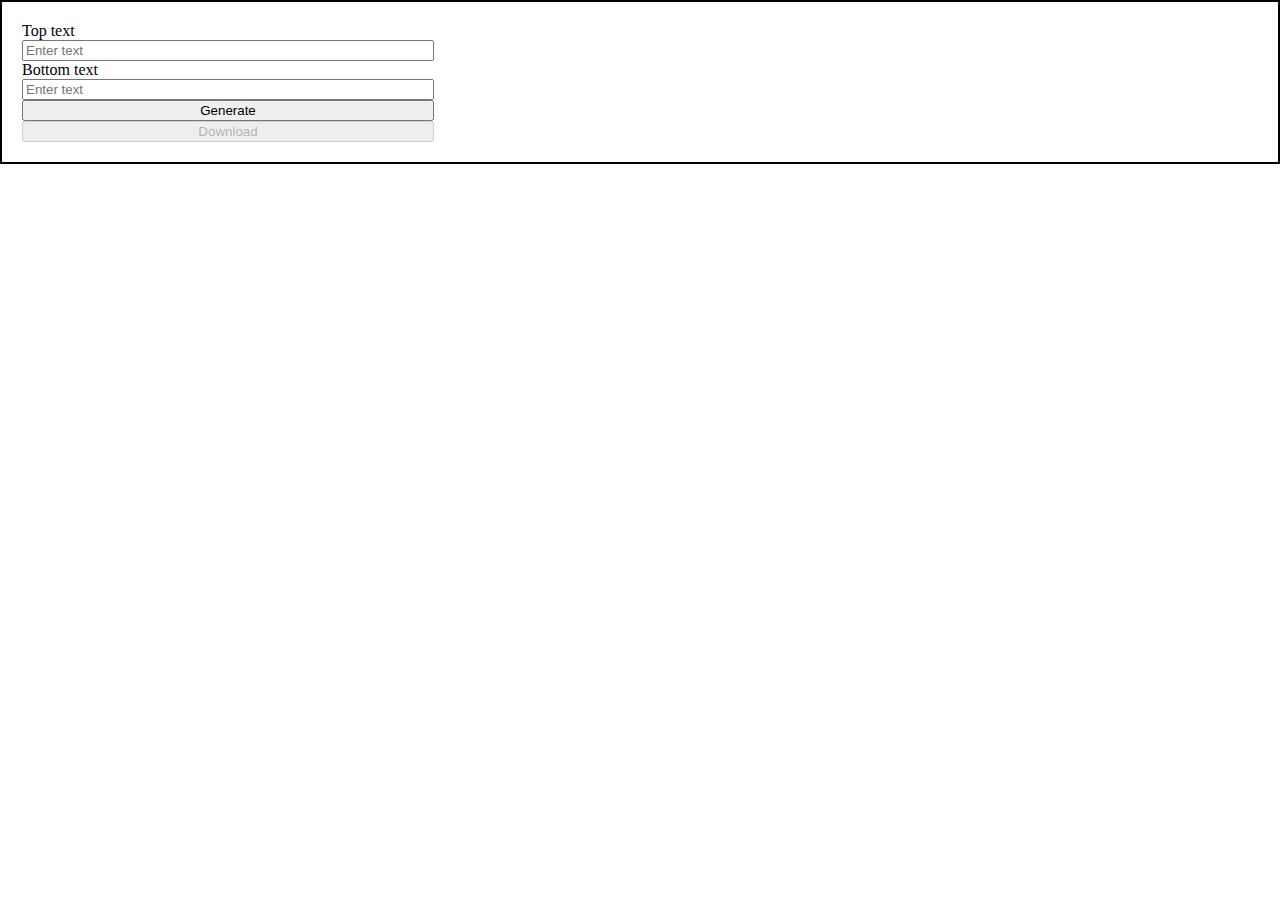
==== index.html @ 0b74e705 "first commit" ====
<!DOCTYPE html>
<html lang="en">
<head>
    <meta charset="UTF-8">
    <link rel="stylesheet" href="style.css">
<!--    <link href="https://cdn.jsdelivr.net/npm/bootstrap@5.2.3/dist/css/bootstrap.min.css" rel="stylesheet" integrity="sha384-rbsA2VBKQhggwzxH7pPCaAqO46MgnOM80zW1RWuH61DGLwZJEdK2Kadq2F9CUG65" crossorigin="anonymous">-->
<!--    <script src="https://cdn.jsdelivr.net/npm/bootstrap@5.2.3/dist/js/bootstrap.bundle.min.js" integrity="sha384-kenU1KFdBIe4zVF0s0G1M5b4hcpxyD9F7jL+jjXkk+Q2h455rYXK/7HAuoJl+0I4" crossorigin="anonymous"></script>-->
<!--    <script src="https://kit.fontawesome.com/16fe546cce.js" crossorigin="anonymous"></script>-->
<!--    defer reiskia kad scripta uzkrauna gale, ir galima i heada det, nereikia i apacia body-->
    <script src="script.js" defer></script>
    <title>Title</title>
</head>
<body>

<div class="container d-flex borderis p20 f-wrap">
    <div class="d-flex f-direction flex3">
        <label>Top text</label>
        <input type="text" placeholder="Enter text">
        <label>Bottom text</label>
        <input type="text" placeholder="Enter text">
        <button class="generate">Generate</button>
        <button class="download" disabled>Download</button>
    </div>
    <div class="d-flex flex6 j-center" style="position: relative">
        <div class="error">
            <p class="inputas">Top text</p>
            <img class="dydis1" src=""/>
            <p class="inputas1">Bottom text</p>
        </div>
    </div>
</div>

<div class="memes d-flex f-wrap j-even">
</div>

</body>
</html>
---- style.css ----
body {
    margin: 0;
}

.container {
}

.secondaryImage {
    display: none;
}

* {
    box-sizing: border-box;
}

.dydis {
    width: 350px;
    height: 350px;
}

.dydis1 {
    width: 550px;
    height: 450px;
}

.inputas {
    position: absolute;
    left: 420px;
    top: 10px;
    font-size: 50px;
    margin: 0;
}

a {
    text-decoration: none;
    color: black;
}

.inputas1 {
    position: absolute;
    left: 400px;
    top: 350px;
    font-size: 50px;
    margin: 0;
}

.error {
    display: none;
}

.male {
    background-color: blue;
}

.female {
    background-color: pink;
}

.progressBarInside {
    background-color: red;
    width: 0%;
    height: 20px;
}

/*.progressBar {*/
/*    transform: rotate(-90deg);*/
/*}*/

.d-flex {
    display: flex;
}

.f-wrap {
    flex-wrap: wrap;
}

.t-align-center {
    text-align: center;
}

.j-btw {
    justify-content: space-between;
}

.j-even {
    justify-content: space-evenly;
}

.j-center {
    justify-content: center;
}

.j-around {
    justify-content: space-around;
}

.f-direction {
    flex-direction: column;
}

.a-items-center {
    align-items: center;
}

.borderis {
    border: 2px solid black;
}

.p20 {
    padding: 20px;
}

.m10 {
    margin: 10px;
}

.flex3 {
    flex: 3;
}

.flex6 {
    flex: 6;
}

.flex1 {
    flex: 1;
}

.link-style {
    list-style: none;
}

.d-inline {
    display: inline-block;
}

.a-self-center {
    align-self: center;
}

@media screen and (max-width: 1400px){

}

@media screen and (max-width: 700px){

}
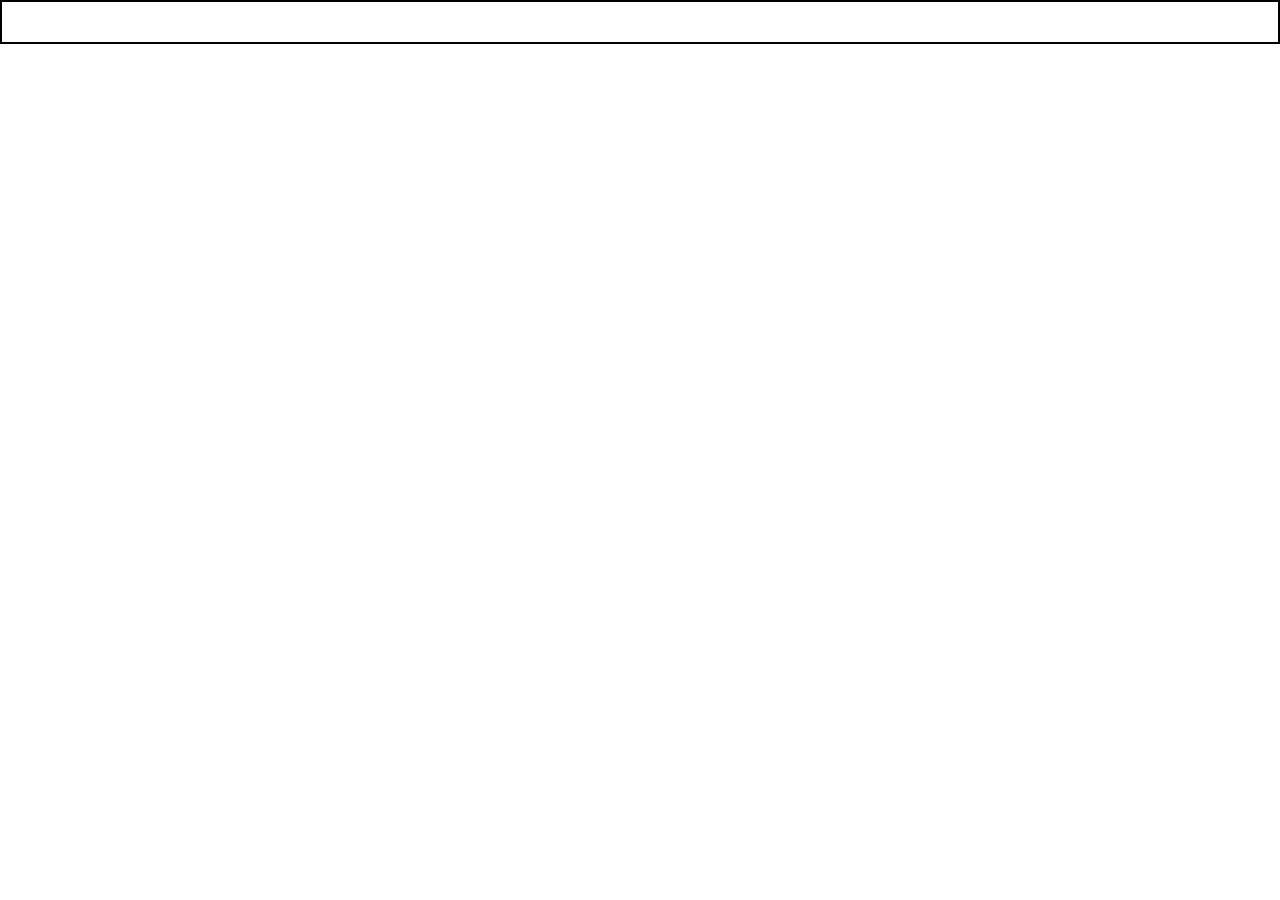
==== commit 0d780c5d: "change project" ====
--- a/index.html
+++ b/index.html
@@ -13,25 +13,7 @@
 <body>
 
 <div class="container d-flex borderis p20 f-wrap">
-    <div class="d-flex f-direction flex3">
-        <label>Top text</label>
-        <input type="text" placeholder="Enter text">
-        <label>Bottom text</label>
-        <input type="text" placeholder="Enter text">
-        <button class="generate">Generate</button>
-        <button class="download" disabled>Download</button>
-    </div>
-    <div class="d-flex flex6 j-center" style="position: relative">
-        <div class="error">
-            <p class="inputas">Top text</p>
-            <img class="dydis1" src=""/>
-            <p class="inputas1">Bottom text</p>
-        </div>
-    </div>
+
 </div>
-
-<div class="memes d-flex f-wrap j-even">
-</div>
-
 </body>
 </html>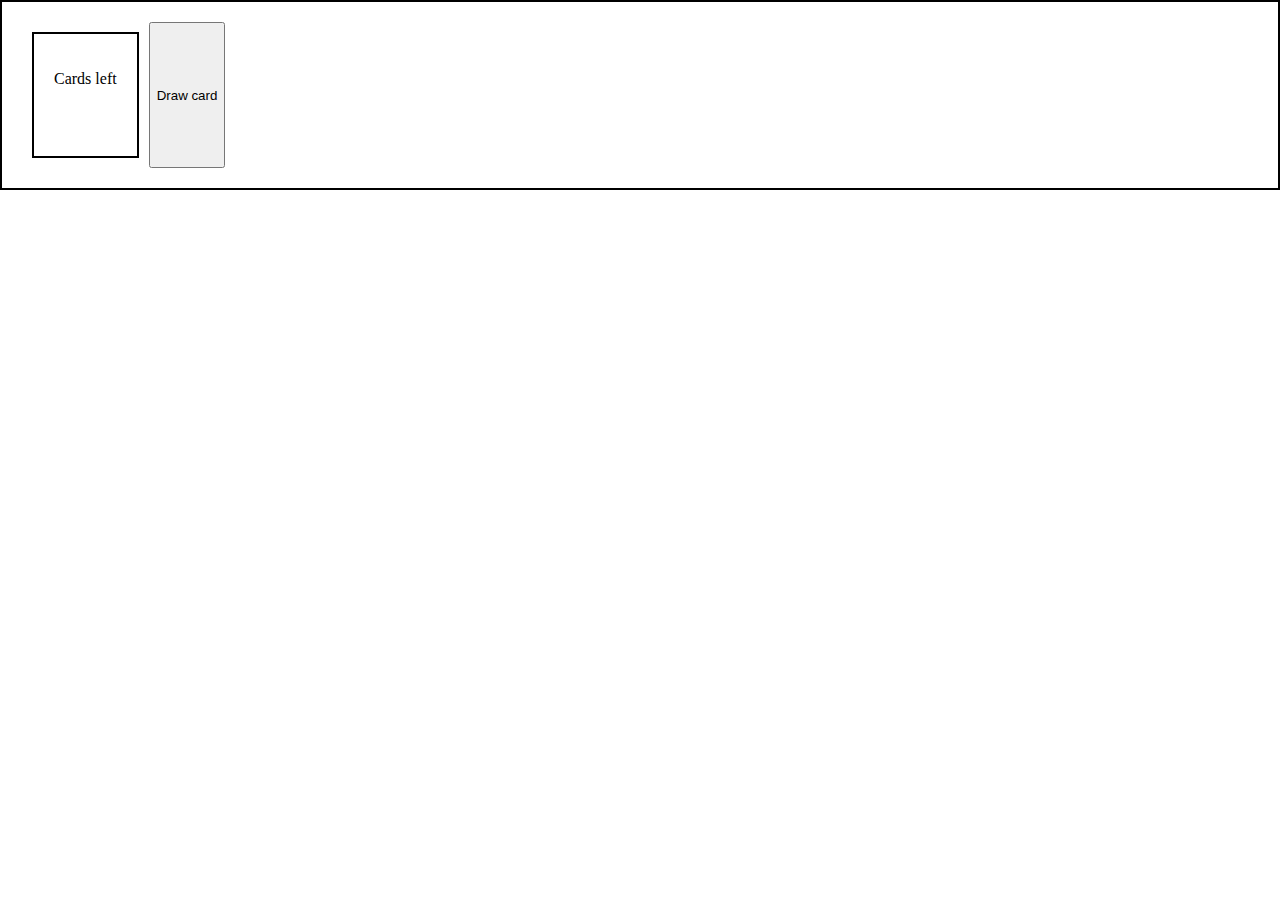
==== commit dc547974: "deck shuffler" ====
--- a/index.html
+++ b/index.html
@@ -14,6 +14,18 @@
 
 <div class="container d-flex borderis p20 f-wrap">
 
+    <div class="d-flex borderis p20 m10 f-direction">
+        <p>Cards left</p>
+        <p class="cardsLeft"></p>
+    </div>
+
+    <div class="cards">
+        <div>
+
+        </div>
+    </div>
+
+    <button>Draw card</button>
 </div>
 </body>
 </html>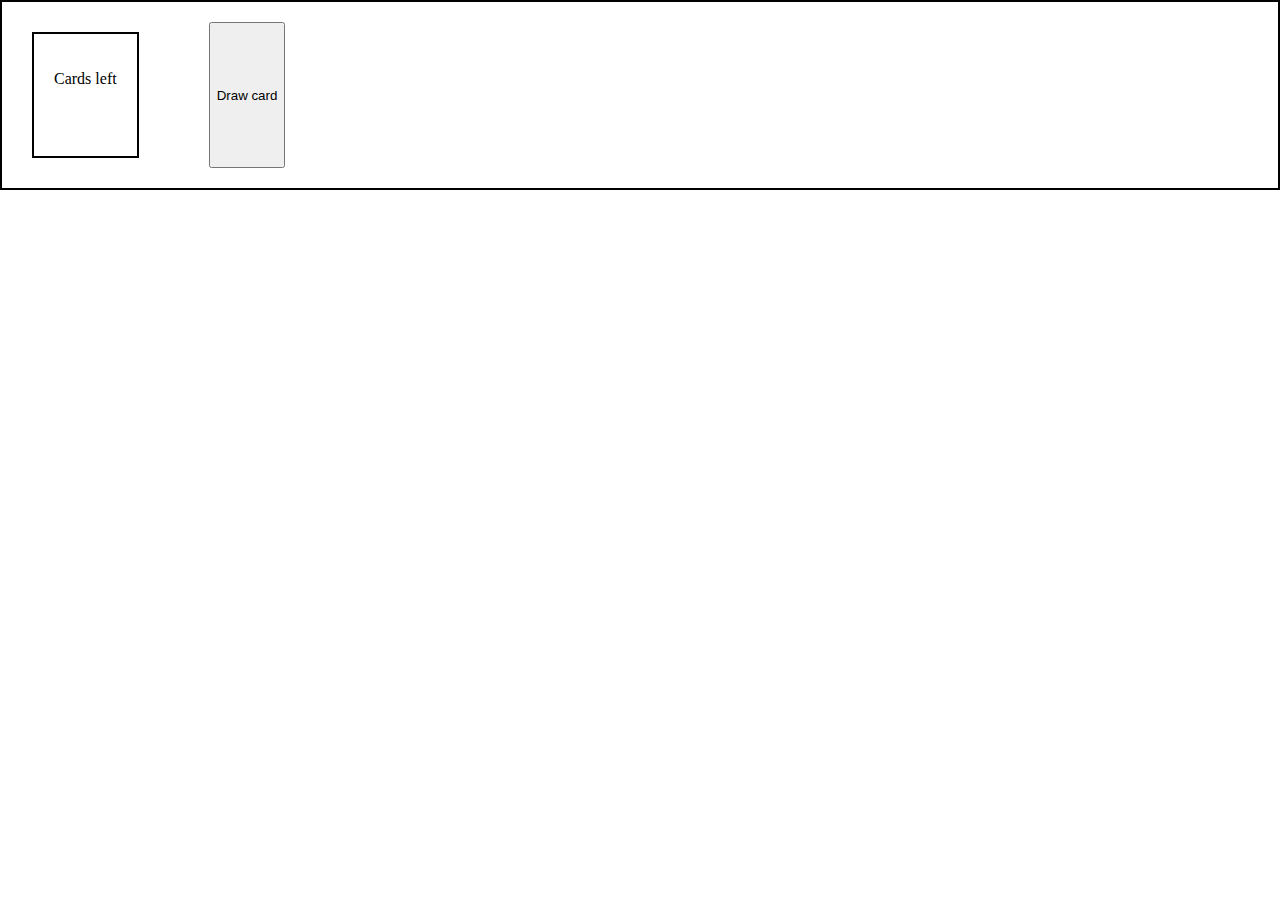
==== commit 314655f2: "first deck shuffler changes" ====
--- a/index.html
+++ b/index.html
@@ -19,10 +19,7 @@
         <p class="cardsLeft"></p>
     </div>
 
-    <div class="cards">
-        <div>
-
-        </div>
+    <div class="cards d-flex f-wrap f-direction p20 m10">
     </div>
 
     <button>Draw card</button>
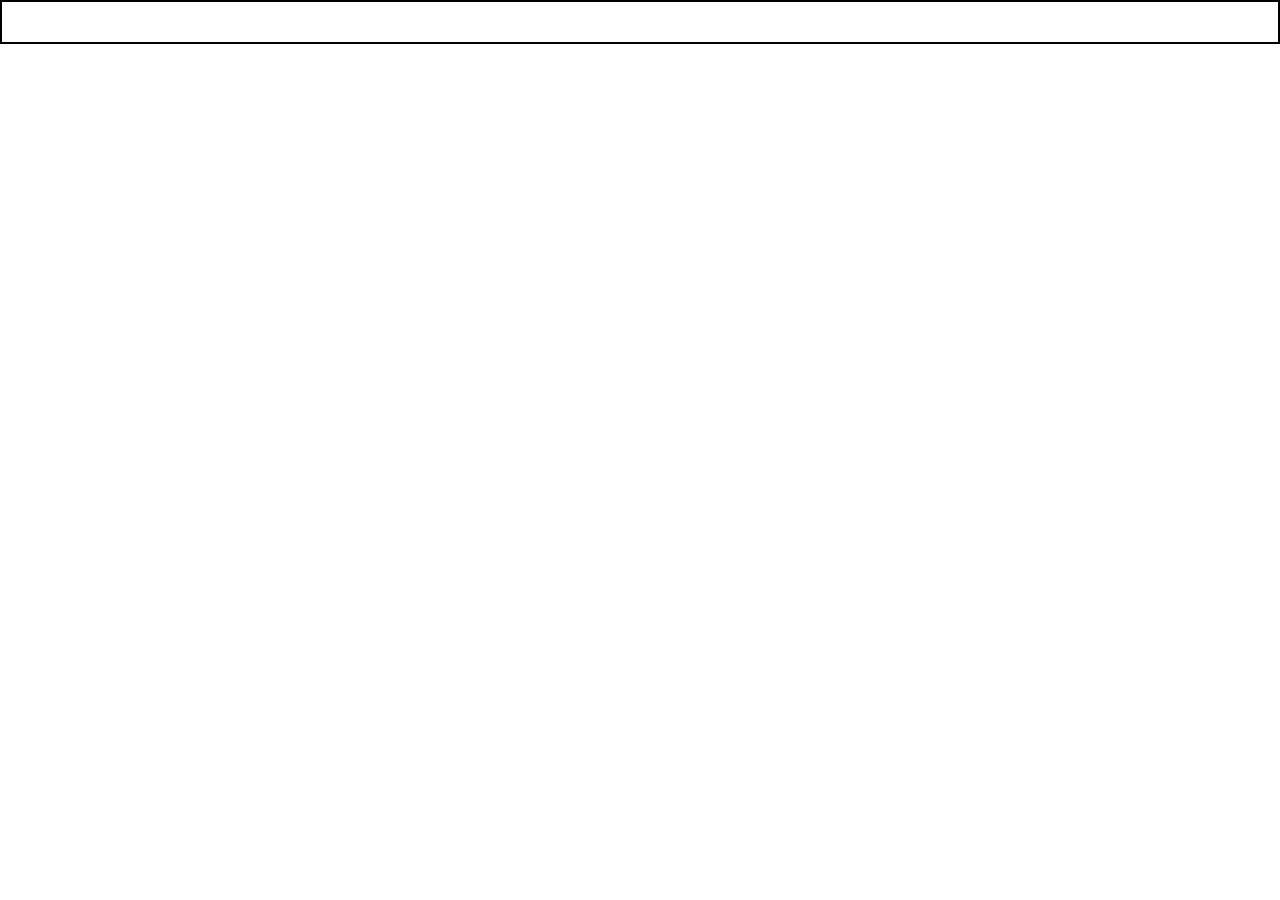
==== commit 19546db1: "clean slate" ====
--- a/index.html
+++ b/index.html
@@ -3,26 +3,14 @@
 <head>
     <meta charset="UTF-8">
     <link rel="stylesheet" href="style.css">
-<!--    <link href="https://cdn.jsdelivr.net/npm/bootstrap@5.2.3/dist/css/bootstrap.min.css" rel="stylesheet" integrity="sha384-rbsA2VBKQhggwzxH7pPCaAqO46MgnOM80zW1RWuH61DGLwZJEdK2Kadq2F9CUG65" crossorigin="anonymous">-->
-<!--    <script src="https://cdn.jsdelivr.net/npm/bootstrap@5.2.3/dist/js/bootstrap.bundle.min.js" integrity="sha384-kenU1KFdBIe4zVF0s0G1M5b4hcpxyD9F7jL+jjXkk+Q2h455rYXK/7HAuoJl+0I4" crossorigin="anonymous"></script>-->
-<!--    <script src="https://kit.fontawesome.com/16fe546cce.js" crossorigin="anonymous"></script>-->
-<!--    defer reiskia kad scripta uzkrauna gale, ir galima i heada det, nereikia i apacia body-->
     <script src="script.js" defer></script>
-    <title>Title</title>
+    <title>Exam</title>
 </head>
 <body>
 
 <div class="container d-flex borderis p20 f-wrap">
 
-    <div class="d-flex borderis p20 m10 f-direction">
-        <p>Cards left</p>
-        <p class="cardsLeft"></p>
-    </div>
+</div>
 
-    <div class="cards d-flex f-wrap f-direction p20 m10">
-    </div>
-
-    <button>Draw card</button>
-</div>
 </body>
 </html>--- a/style.css
+++ b/style.css
@@ -1,70 +1,10 @@
 body {
     margin: 0;
-}
-
-.container {
-}
-
-.secondaryImage {
-    display: none;
 }
 
 * {
     box-sizing: border-box;
 }
-
-.dydis {
-    width: 350px;
-    height: 350px;
-}
-
-.dydis1 {
-    width: 550px;
-    height: 450px;
-}
-
-.inputas {
-    position: absolute;
-    left: 420px;
-    top: 10px;
-    font-size: 50px;
-    margin: 0;
-}
-
-a {
-    text-decoration: none;
-    color: black;
-}
-
-.inputas1 {
-    position: absolute;
-    left: 400px;
-    top: 350px;
-    font-size: 50px;
-    margin: 0;
-}
-
-.error {
-    display: none;
-}
-
-.male {
-    background-color: blue;
-}
-
-.female {
-    background-color: pink;
-}
-
-.progressBarInside {
-    background-color: red;
-    width: 0%;
-    height: 20px;
-}
-
-/*.progressBar {*/
-/*    transform: rotate(-90deg);*/
-/*}*/
 
 .d-flex {
     display: flex;
@@ -92,6 +32,14 @@
 
 .j-around {
     justify-content: space-around;
+}
+
+.j-start {
+    justify-content: flex-start;
+}
+
+.j-end {
+    justify-content: flex-end;
 }
 
 .f-direction {
